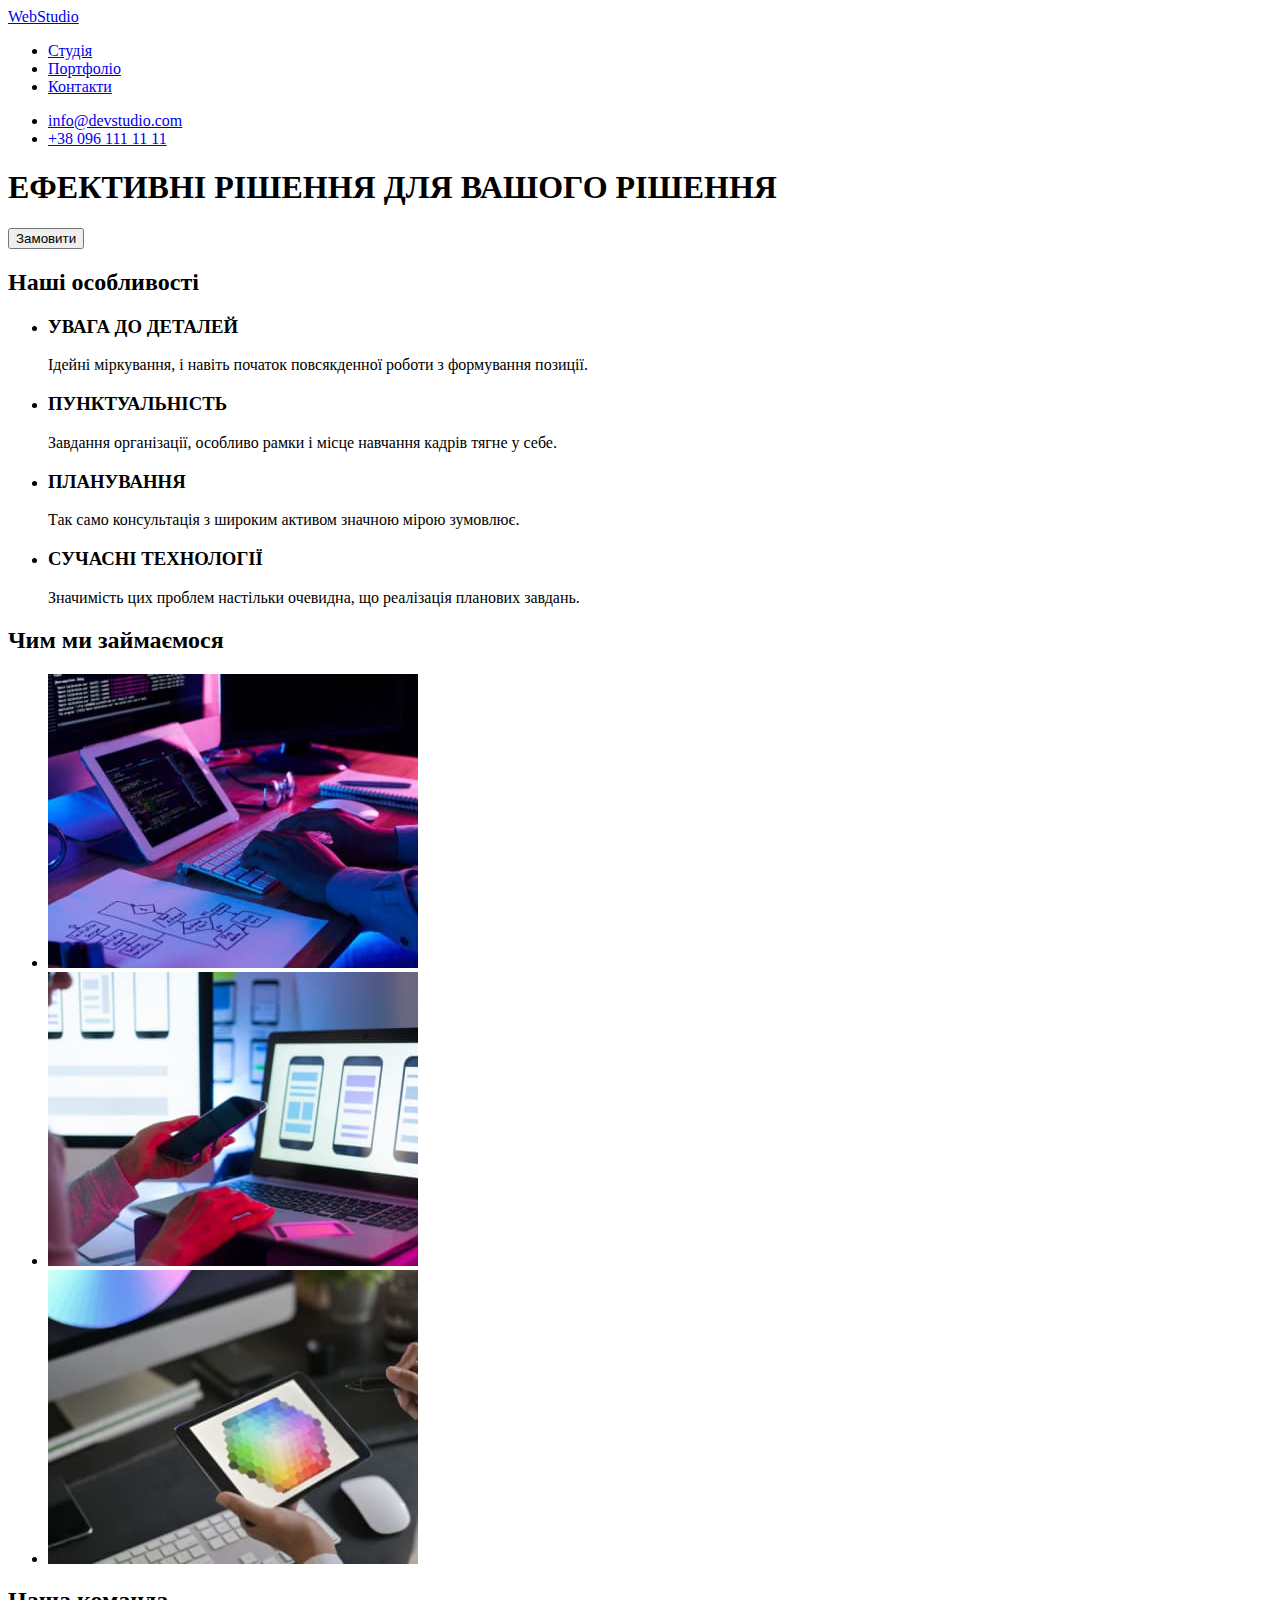
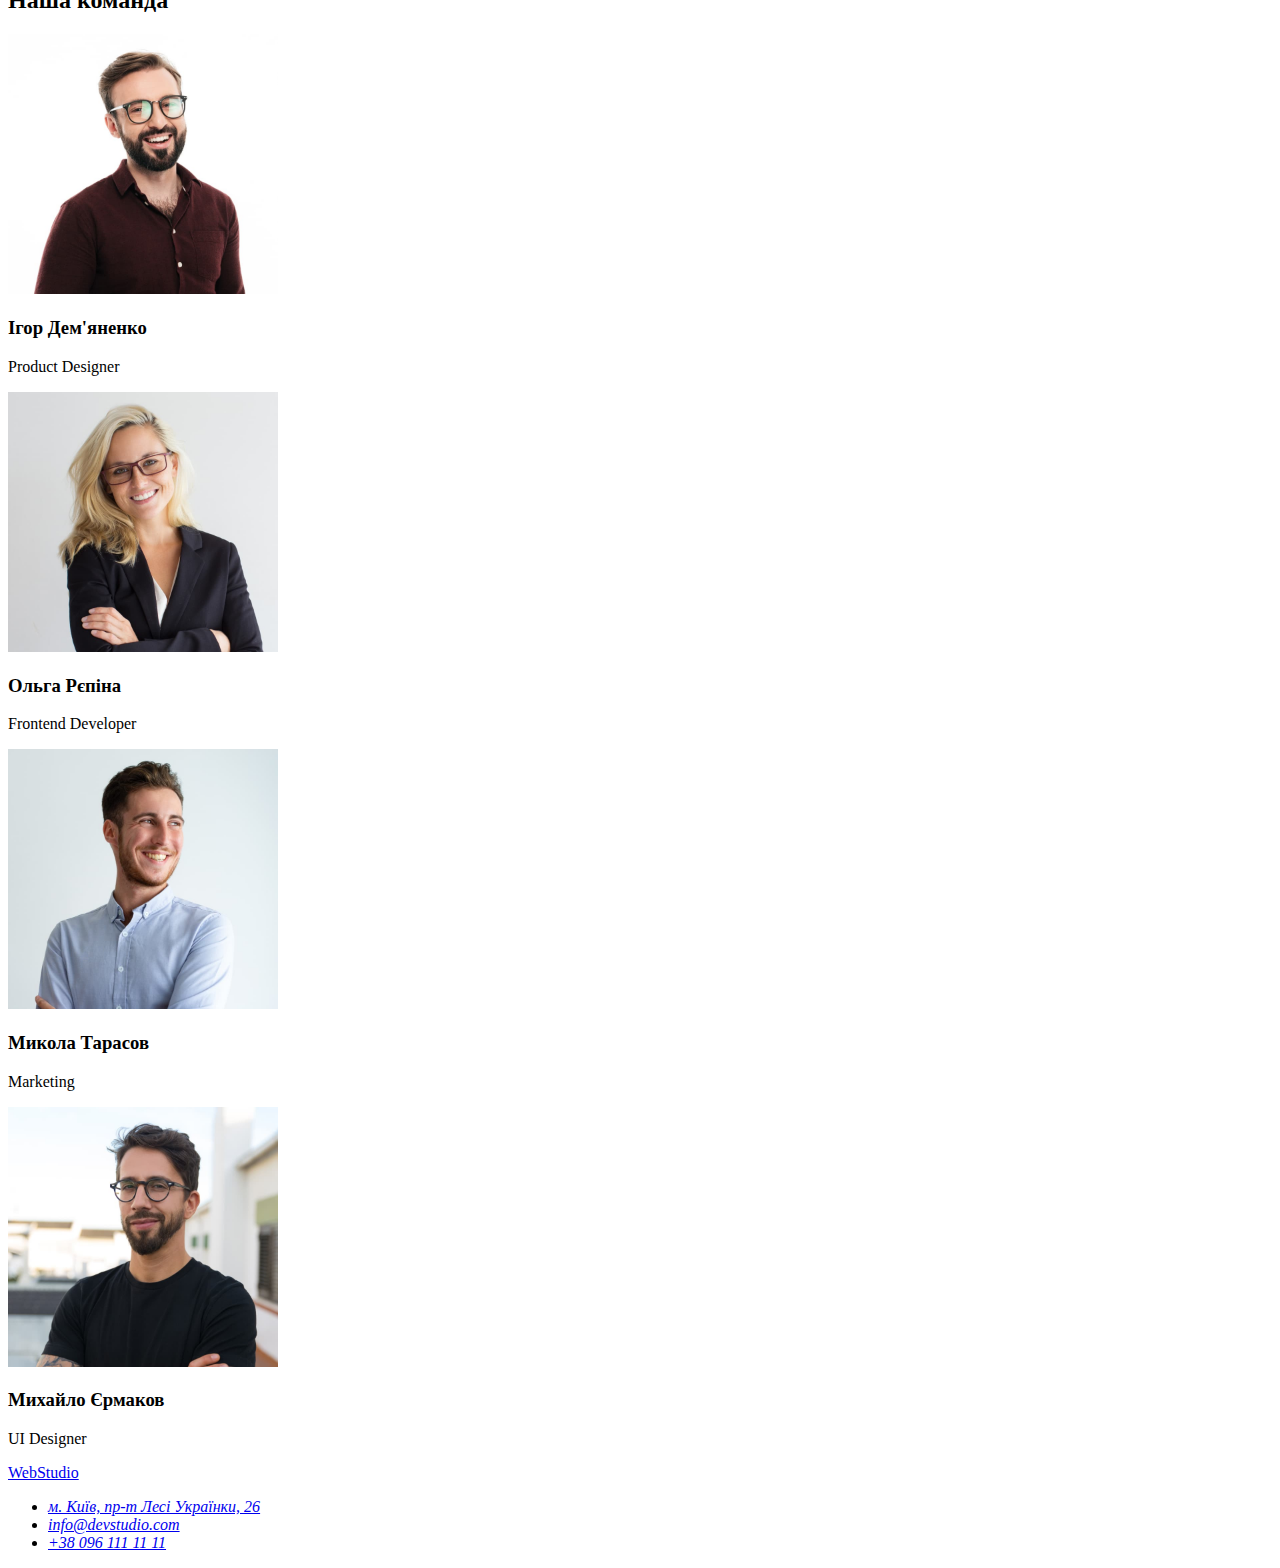
==== index.html @ 2ff0021b "Initial commit" ====
<!DOCTYPE html>
<html lang="uk">
  <head>
    <meta charset="UTF-8" />
    <meta http-equiv="X-UA-Compatible" content="IE=edge" />
    <meta name="viewport" content="width=device-width, initial-scale=1.0" />
    <title>WebStudio</title>
  </head>

  <body>
    <header>
      <nav>
        <a href="./index.html">WebStudio</a>
        <ul>
          <li><a href="./index.html">Студія</a></li>
          <li><a href="#">Портфоліо</a></li>
          <li><a href="#">Контакти</a></li>
        </ul>
      </nav>
      <ul>
        <li><a href="mailto:info@devstudio.com">info@devstudio.com</a></li>
        <li><a href="tel:+380961111111">+38 096 111 11 11</a></li>
      </ul>
    </header>
    <main>
      <section>
        <h1>ЕФЕКТИВНІ РІШЕННЯ ДЛЯ ВАШОГО РІШЕННЯ</h1>
        <button type="button">Замовити</button>
      </section>
      <section>
        <h2>Наші особливості</h2>
        <ul>
          <li>
            <h3>УВАГА ДО ДЕТАЛЕЙ</h3>
            <p>
              Ідейні міркування, і навіть початок повсякденної роботи з
              формування позиції.
            </p>
          </li>
          <li>
            <h3>ПУНКТУАЛЬНІСТЬ</h3>
            <p>
              Завдання організації, особливо рамки і місце навчання кадрів тягне
              у себе.
            </p>
          </li>
          <li>
            <h3>ПЛАНУВАННЯ</h3>
            <p>
              Так само консультація з широким активом значною мірою зумовлює.
            </p>
          </li>
          <li>
            <h3>СУЧАСНІ ТЕХНОЛОГІЇ</h3>
            <p>
              Значимість цих проблем настільки очевидна, що реалізація планових
              завдань.
            </p>
          </li>
        </ul>
      </section>
      <section>
        <h2>Чим ми займаємося</h2>

        <ul>
          <li>
            <img
              src="images/plan.jpg"
              alt="Створення початкової ідеї"
              width="370"
            />
          </li>
          <li>
            <img
              src="images/design.jpg"
              alt="Створення декількох макетів"
              width="370"
            />
          </li>
          <li>
            <img
              src="images/colorpicker.jpg"
              alt="Підбір кольорів"
              width="370"
            />
          </li>
        </ul>
      </section>
      <section>
        <h2>Наша команда</h2>
        <div>
          <img
            src="images/productDesigner.jpg"
            alt="Ігор Дем'яненко: Product Designer"
            width="270"
          />
          <h3>Ігор Дем'яненко</h3>
          <p lang="en">Product Designer</p>
        </div>
        <div>
          <img
            src="images/fDev.jpg"
            alt="Ольга Рєпіна: Frontend Developer"
            width="270"
          />
          <h3>Ольга Рєпіна</h3>
          <p lang="en">Frontend Developer</p>
        </div>
        <div>
          <img
            src="images/marketing.jpg"
            alt="Микола Тарасов: Marketing"
            width="270"
          />
          <h3>Микола Тарасов</h3>
          <p lang="en">Marketing</p>
        </div>
        <div>
          <img
            src="images/uiDesigner.jpg"
            alt="Михайло Єрмаков: UI Designer"
            width="270"
          />
          <h3>Михайло Єрмаков</h3>
          <p lang="en">UI Designer</p>
        </div>
      </section>
      <footer>
        <a href="./index.html">WebStudio</a>
        <address>
          <ul>
            <li>
              <a
                href="https://goo.gl/maps/CPtrU1FHBa2aNyZL9"
                target="_blank"
                rel="noopener noreferrer nofollow"
                >м. Київ, пр-т Лесі Українки, 26</a
              >
            </li>
            <li><a href="mailto:info@devstudio.com">info@devstudio.com</a></li>
            <li><a href="tel:+380961111111">+38 096 111 11 11</a></li>
          </ul>
        </address>
      </footer>
    </main>
  </body>
</html>
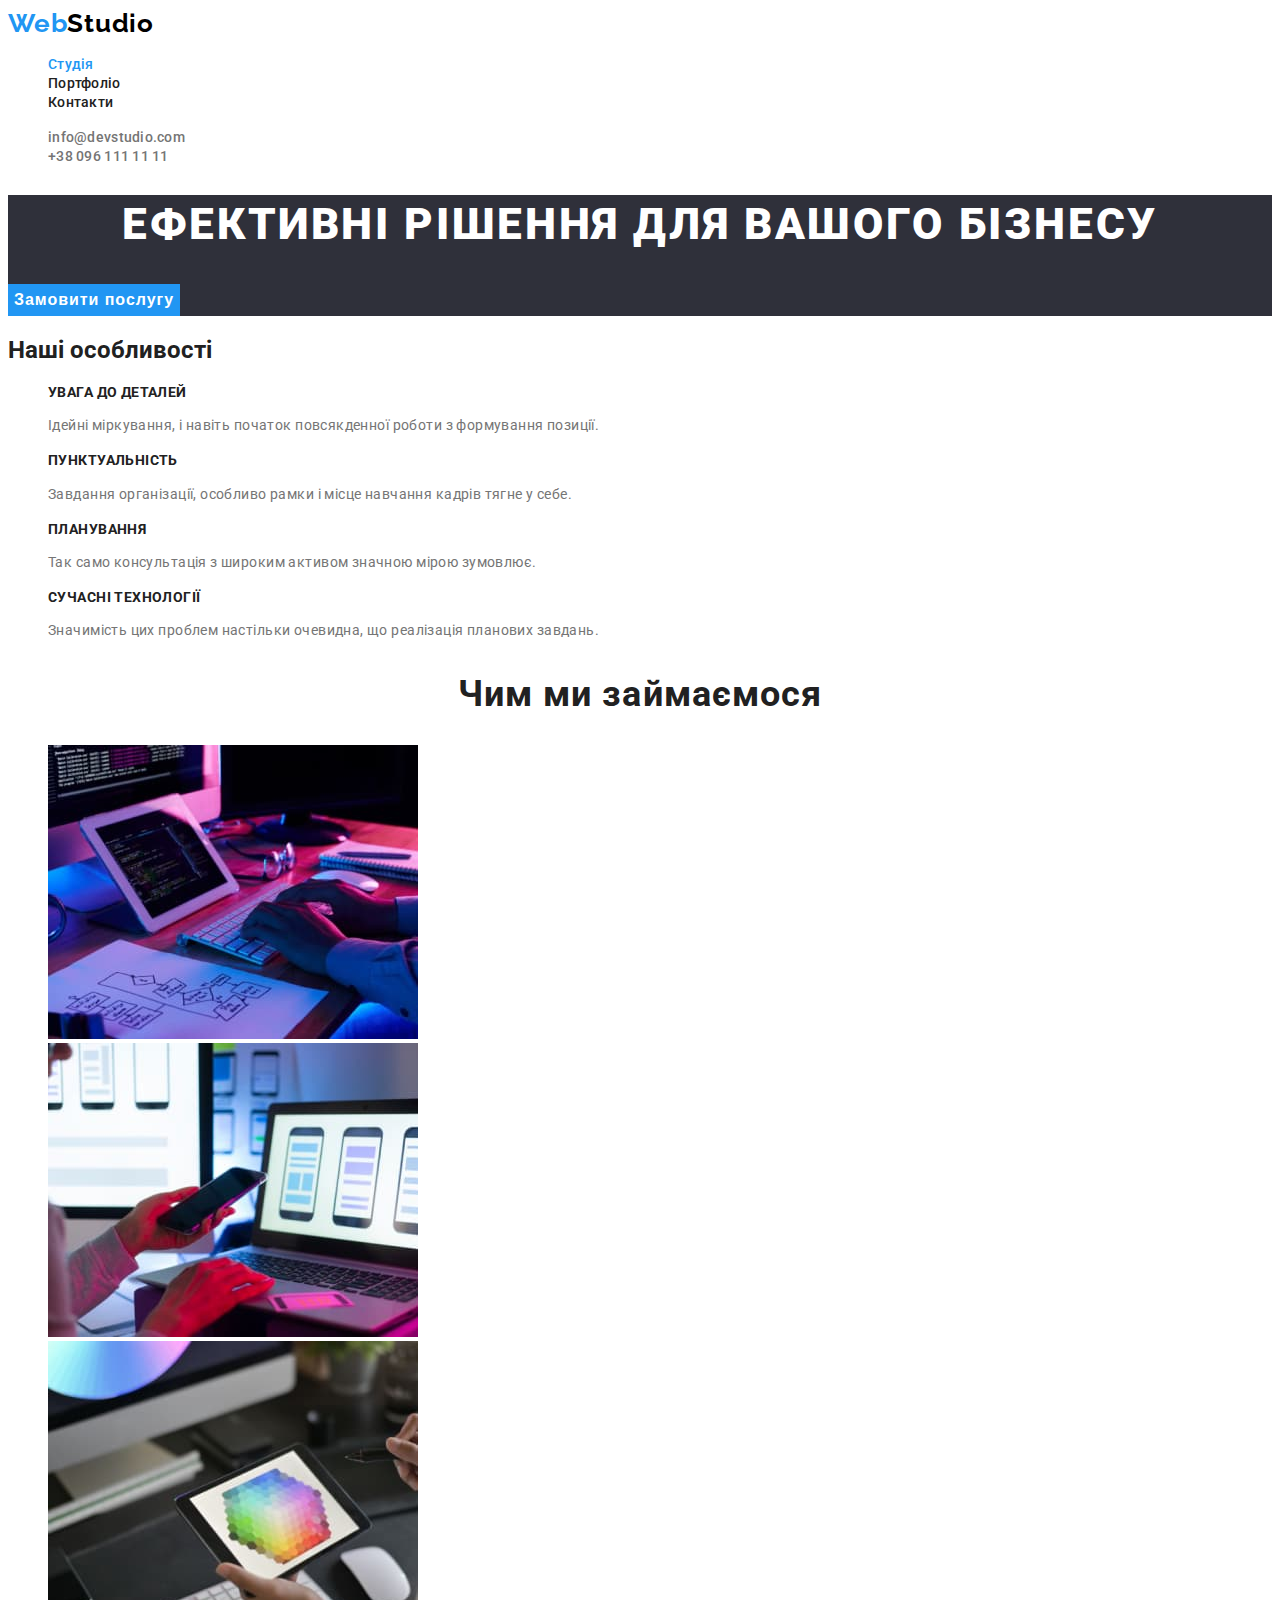
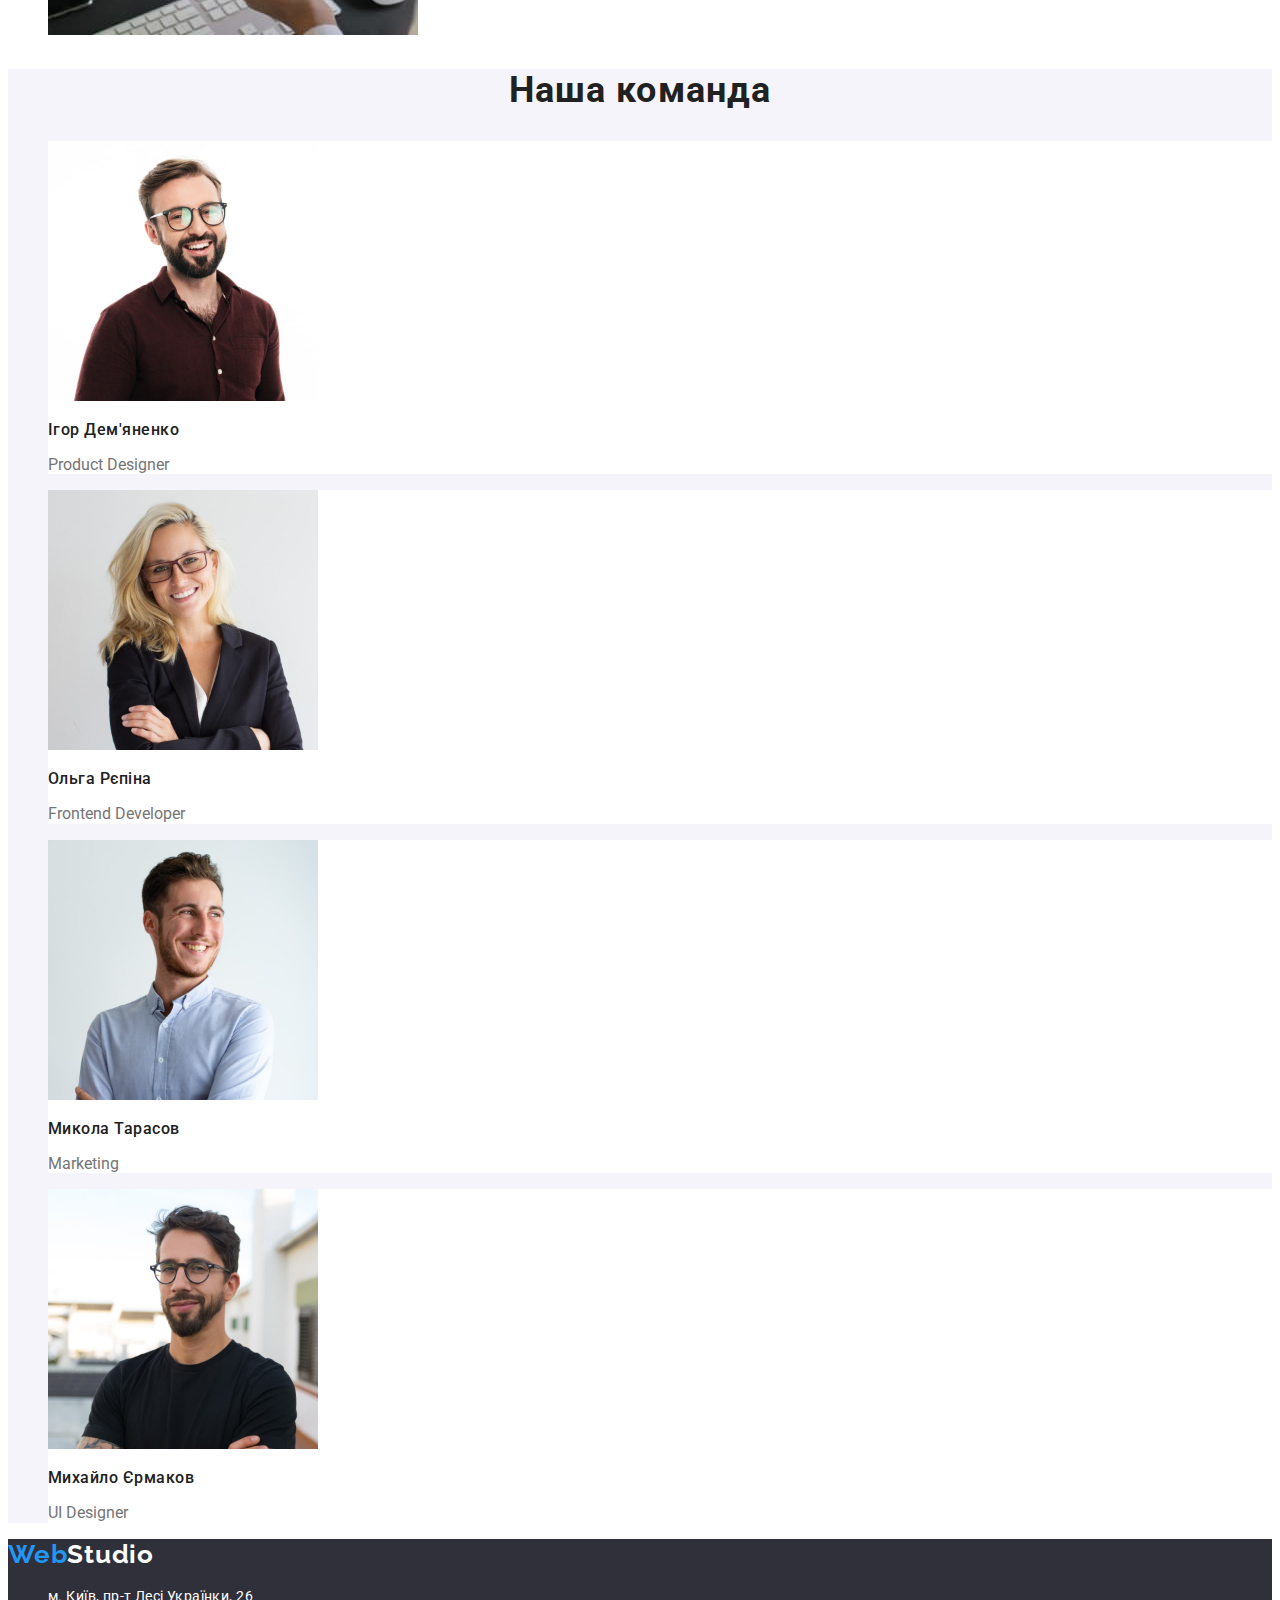
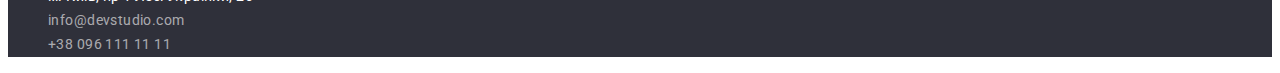
==== commit 1001f774: "Add new page and styles" ====
--- a/index.html
+++ b/index.html
@@ -4,65 +4,84 @@
     <meta charset="UTF-8" />
     <meta http-equiv="X-UA-Compatible" content="IE=edge" />
     <meta name="viewport" content="width=device-width, initial-scale=1.0" />
+    <link rel="stylesheet" href="./css/styles.css" />
+    <link rel="preconnect" href="https://fonts.googleapis.com" />
+    <link rel="preconnect" href="https://fonts.gstatic.com" crossorigin />
+    <link
+      href="https://fonts.googleapis.com/css2?family=Raleway:wght@700&family=Roboto:wght@400;500;700;900&display=swap"
+      rel="stylesheet"
+    />
     <title>WebStudio</title>
   </head>
 
-  <body>
+  <body class="page">
     <header>
-      <nav>
-        <a href="./index.html">WebStudio</a>
-        <ul>
-          <li><a href="./index.html">Студія</a></li>
-          <li><a href="#">Портфоліо</a></li>
-          <li><a href="#">Контакти</a></li>
+      <nav class="nav">
+        <a class="logo" href="./index.html"
+          ><span class="logo-primary">Web</span>Studio</a
+        >
+        <ul class="nav-list list">
+          <li class="item">
+            <a class="nav-link current" href="./index.html">Студія</a>
+          </li>
+          <li class="item">
+            <a class="nav-link" href="./portfolio.html">Портфоліо</a>
+          </li>
+          <li class="item"><a class="nav-link" href="#">Контакти</a></li>
         </ul>
       </nav>
-      <ul>
-        <li><a href="mailto:info@devstudio.com">info@devstudio.com</a></li>
-        <li><a href="tel:+380961111111">+38 096 111 11 11</a></li>
+      <ul class="contact list">
+        <li class="contact-item">
+          <a class="link" href="mailto:info@devstudio.com"
+            >info@devstudio.com</a
+          >
+        </li>
+        <li class="contact-item">
+          <a class="link" href="tel:+380961111111">+38 096 111 11 11</a>
+        </li>
       </ul>
     </header>
     <main>
-      <section>
-        <h1>ЕФЕКТИВНІ РІШЕННЯ ДЛЯ ВАШОГО РІШЕННЯ</h1>
-        <button type="button">Замовити</button>
+      <section class="service">
+        <h1 class="title">Ефективні рішення для вашого бізнесу</h1>
+        <button class="service-btn" type="button">Замовити послугу</button>
       </section>
-      <section>
+      <section class="advantages">
         <h2>Наші особливості</h2>
-        <ul>
-          <li>
-            <h3>УВАГА ДО ДЕТАЛЕЙ</h3>
-            <p>
+        <ul class="advantages-list list">
+          <li class="advantages-item">
+            <h3 class="title">Увага до деталей</h3>
+            <p class="text">
               Ідейні міркування, і навіть початок повсякденної роботи з
               формування позиції.
             </p>
           </li>
-          <li>
-            <h3>ПУНКТУАЛЬНІСТЬ</h3>
-            <p>
+          <li class="advantages-item">
+            <h3 class="title">Пунктуальність</h3>
+            <p class="text">
               Завдання організації, особливо рамки і місце навчання кадрів тягне
               у себе.
             </p>
           </li>
-          <li>
-            <h3>ПЛАНУВАННЯ</h3>
-            <p>
+          <li class="advantages-item">
+            <h3 class="title">Планування</h3>
+            <p class="text">
               Так само консультація з широким активом значною мірою зумовлює.
             </p>
           </li>
-          <li>
-            <h3>СУЧАСНІ ТЕХНОЛОГІЇ</h3>
-            <p>
+          <li class="advantages-item">
+            <h3 class="title">Сучасні технології</h3>
+            <p class="text">
               Значимість цих проблем настільки очевидна, що реалізація планових
               завдань.
             </p>
           </li>
         </ul>
       </section>
-      <section>
-        <h2>Чим ми займаємося</h2>
+      <section class="stages">
+        <h2 class="title">Чим ми займаємося</h2>
 
-        <ul>
+        <ul class="list">
           <li>
             <img
               src="images/plan.jpg"
@@ -86,62 +105,75 @@
           </li>
         </ul>
       </section>
-      <section>
-        <h2>Наша команда</h2>
-        <div>
-          <img
-            src="images/productDesigner.jpg"
-            alt="Ігор Дем'яненко: Product Designer"
-            width="270"
-          />
-          <h3>Ігор Дем'яненко</h3>
-          <p lang="en">Product Designer</p>
-        </div>
-        <div>
-          <img
-            src="images/fDev.jpg"
-            alt="Ольга Рєпіна: Frontend Developer"
-            width="270"
-          />
-          <h3>Ольга Рєпіна</h3>
-          <p lang="en">Frontend Developer</p>
-        </div>
-        <div>
-          <img
-            src="images/marketing.jpg"
-            alt="Микола Тарасов: Marketing"
-            width="270"
-          />
-          <h3>Микола Тарасов</h3>
-          <p lang="en">Marketing</p>
-        </div>
-        <div>
-          <img
-            src="images/uiDesigner.jpg"
-            alt="Михайло Єрмаков: UI Designer"
-            width="270"
-          />
-          <h3>Михайло Єрмаков</h3>
-          <p lang="en">UI Designer</p>
-        </div>
+      <section class="team">
+        <h2 class="title">Наша команда</h2>
+
+        <ul class="team-list list">
+          <li class="item">
+            <img
+              src="images/productDesigner.jpg"
+              alt="Ігор Дем'яненко: Product Designer"
+              width="270"
+            />
+            <h3 class="team-title">Ігор Дем'яненко</h3>
+            <p class="team-desc" lang="en">Product Designer</p>
+          </li>
+          <li class="item">
+            <img
+              src="images/fDev.jpg"
+              alt="Ольга Рєпіна: Frontend Developer"
+              width="270"
+            />
+            <h3 class="team-title">Ольга Рєпіна</h3>
+            <p class="team-desc" lang="en">Frontend Developer</p>
+          </li>
+          <li class="item">
+            <img
+              src="images/marketing.jpg"
+              alt="Микола Тарасов: Marketing"
+              width="270"
+            />
+            <h3 class="team-title">Микола Тарасов</h3>
+            <p class="team-desc" lang="en">Marketing</p>
+          </li>
+          <li class="item">
+            <img
+              src="images/uiDesigner.jpg"
+              alt="Михайло Єрмаков: UI Designer"
+              width="270"
+            />
+            <h3 class="team-title">Михайло Єрмаков</h3>
+            <p class="team-desc" lang="en">UI Designer</p>
+          </li>
+        </ul>
       </section>
-      <footer>
-        <a href="./index.html">WebStudio</a>
-        <address>
-          <ul>
-            <li>
-              <a
-                href="https://goo.gl/maps/CPtrU1FHBa2aNyZL9"
-                target="_blank"
-                rel="noopener noreferrer nofollow"
-                >м. Київ, пр-т Лесі Українки, 26</a
-              >
-            </li>
-            <li><a href="mailto:info@devstudio.com">info@devstudio.com</a></li>
-            <li><a href="tel:+380961111111">+38 096 111 11 11</a></li>
-          </ul>
-        </address>
-      </footer>
     </main>
+    <footer class="footer">
+      <a class="logo" href="./index.html"
+        ><span class="logo-primary">Web</span
+        ><span class="logo-secondary">Studio</span></a
+      >
+      <address>
+        <ul class="address-info list">
+          <li>
+            <a
+              class="link address-design"
+              href="https://goo.gl/maps/CPtrU1FHBa2aNyZL9"
+              target="_blank"
+              rel="noopener noreferrer nofollow"
+              >м. Київ, пр-т Лесі Українки, 26</a
+            >
+          </li>
+          <li>
+            <a class="link" href="mailto:info@devstudio.com"
+              >info@devstudio.com</a
+            >
+          </li>
+          <li>
+            <a class="link" href="tel:+380961111111">+38 096 111 11 11</a>
+          </li>
+        </ul>
+      </address>
+    </footer>
   </body>
 </html>
--- a/css/styles.css
+++ b/css/styles.css
@@ -0,0 +1,200 @@
+:root {
+  --main-page-color: #212121;
+  --secondary-page-color: #757575;
+
+  --main-bcg-color: #ffffff;
+  --secondary-bcg-color: #2f303a;
+
+  --link-hover-color: #2196f3;
+
+  --logo-main-color: #2196f3;
+  --logo-header-color: #000000;
+  --logo-footer-color: #ffffff;
+
+  --btn-bcg-color: #2196f3;
+  --btn-text-color: #ffffff;
+}
+
+.page {
+  font-size: 16px;
+  font-family: "Roboto", "Segoe UI", Tahoma, Geneva, Verdana, sans-serif;
+  color: var(--main-page-color);
+}
+
+.list {
+  list-style-type: none;
+}
+
+.logo {
+  font-size: 26px;
+  font-family: "Raleway", sans-serif;
+  font-weight: 700;
+  line-height: 1.17;
+  letter-spacing: 0.03em;
+  color: var(--logo-header-color);
+  text-decoration: none;
+}
+
+.logo-primary {
+  color: var(--logo-main-color);
+}
+
+.logo-secondary {
+  color: var(--logo-footer-color);
+}
+
+.nav-link {
+  font-size: 14px;
+  font-weight: 500;
+  line-height: 1.17;
+  letter-spacing: 0.02em;
+  color: inherit;
+  text-decoration: none;
+}
+
+.nav-link.current {
+  color: var(--link-hover-color);
+}
+
+.contact-item > .link {
+  font-size: 14px;
+  font-weight: 500;
+  line-height: 1.17;
+  letter-spacing: 0.02em;
+  color: var(--secondary-page-color);
+  text-decoration: none;
+}
+
+.nav-link:hover,
+.contact-item > .link:hover,
+.nav-link:focus,
+.contact-item > .link:focus {
+  color: var(--link-hover-color);
+}
+
+.service > .title {
+  font-size: 44px;
+  font-weight: 900;
+  line-height: 1.36;
+  letter-spacing: 0.06em;
+  color: #ffffff;
+  text-transform: uppercase;
+  text-align: center;
+}
+
+.service-btn {
+  font-size: inherit;
+  font-weight: 700;
+  line-height: 1.88;
+  letter-spacing: 0.06em;
+  color: var(--btn-text-color);
+  border: none;
+  background-color: var(--btn-bcg-color);
+  cursor: pointer;
+}
+
+.advantages,
+.stages,
+.portfolio {
+  background-color: var(--main-bcg-color);
+}
+
+.advantages-item > .title {
+  font-size: 14px;
+  line-height: 1.17;
+  letter-spacing: 0.03em;
+  text-transform: uppercase;
+}
+
+.advantages-item > .text {
+  font-size: 14px;
+  line-height: 1.71;
+  letter-spacing: 0.03em;
+  color: var(--secondary-page-color);
+}
+
+.stages > .title,
+.team > .title {
+  font-size: 36px;
+  line-height: 1.17;
+  letter-spacing: 0.03em;
+  text-align: center;
+}
+
+.team {
+  background-color: #f5f4fa;
+}
+
+.team-list > .item {
+  background-color: var(--main-bcg-color);
+}
+
+.team-list .team-title {
+  font-size: 16px;
+  font-weight: 500;
+  line-height: 1.17;
+  letter-spacing: 0.03em;
+}
+
+.team-list .team-desc {
+  line-height: 1.17;
+  color: var(--secondary-page-color);
+}
+
+.address-info .link {
+  font-style: normal;
+  font-size: 14px;
+  line-height: 1.71;
+  letter-spacing: 0.03em;
+  color: rgba(255, 255, 255, 0.6);
+  text-decoration: none;
+}
+
+.link.address-design {
+  color: #ffffff;
+}
+
+.address-info .link:hover,
+.address-info .link:focus {
+  color: var(--link-hover-color);
+}
+
+/* PORTFOLIO PAGE */
+
+.portfolio > .title {
+  display: none;
+}
+
+.filter-item > .filter-btn {
+  font-size: inherit;
+  font-family: inherit;
+  font-weight: 500;
+  line-height: 1.63;
+  letter-spacing: 0.03em;
+  color: inherit;
+  background-color: #f5f4fa;
+  border: none;
+  cursor: pointer;
+}
+
+.filter-item > .filter-btn:hover,
+.filter-item > .filter-btn:focus {
+  color: var(--btn-text-color);
+  background-color: var(--link-hover-color);
+}
+
+.project-item > .ptoject-title {
+  font-size: 18px;
+  line-height: 2;
+  letter-spacing: 0.06em;
+}
+.project-item > .project-text {
+  letter-spacing: 0.03em;
+  line-height: 1.88;
+  color: var(--secondary-page-color);
+}
+
+.service,
+.footer {
+  background-color: var(--secondary-bcg-color);
+}
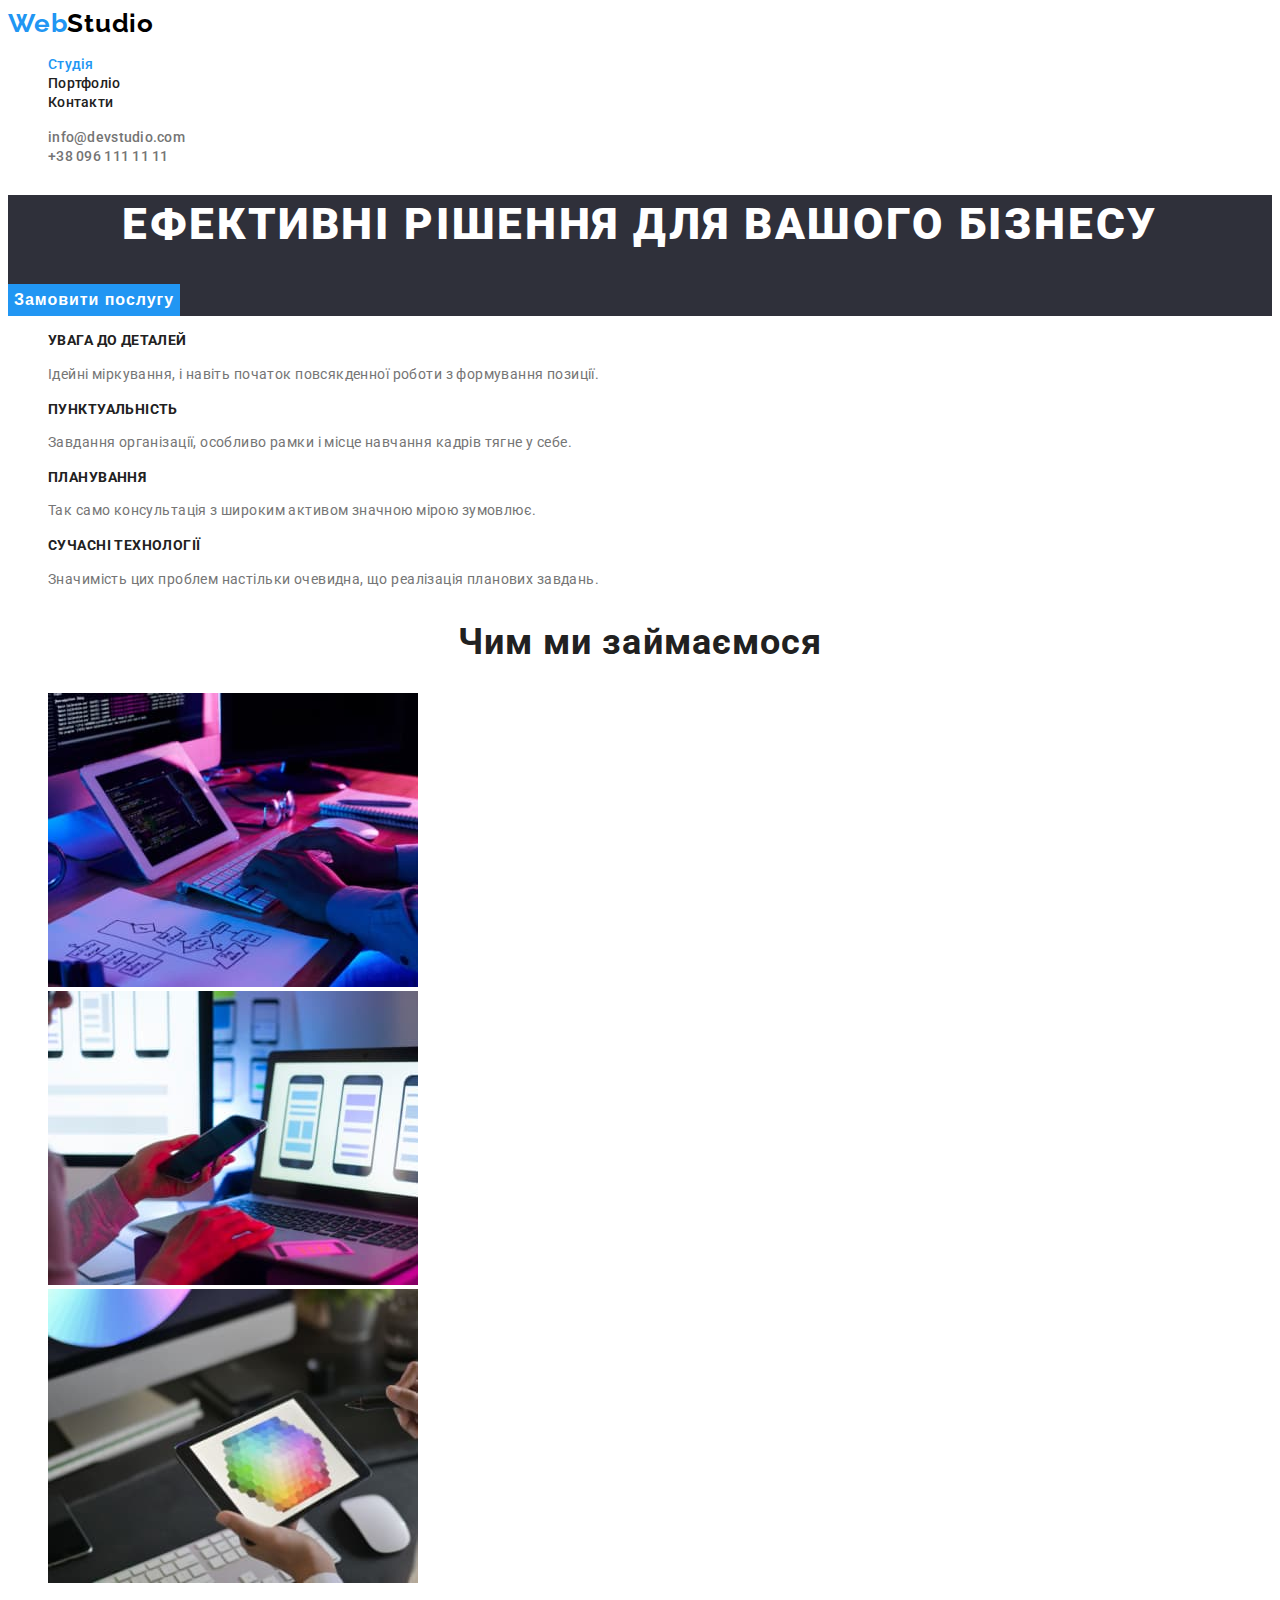
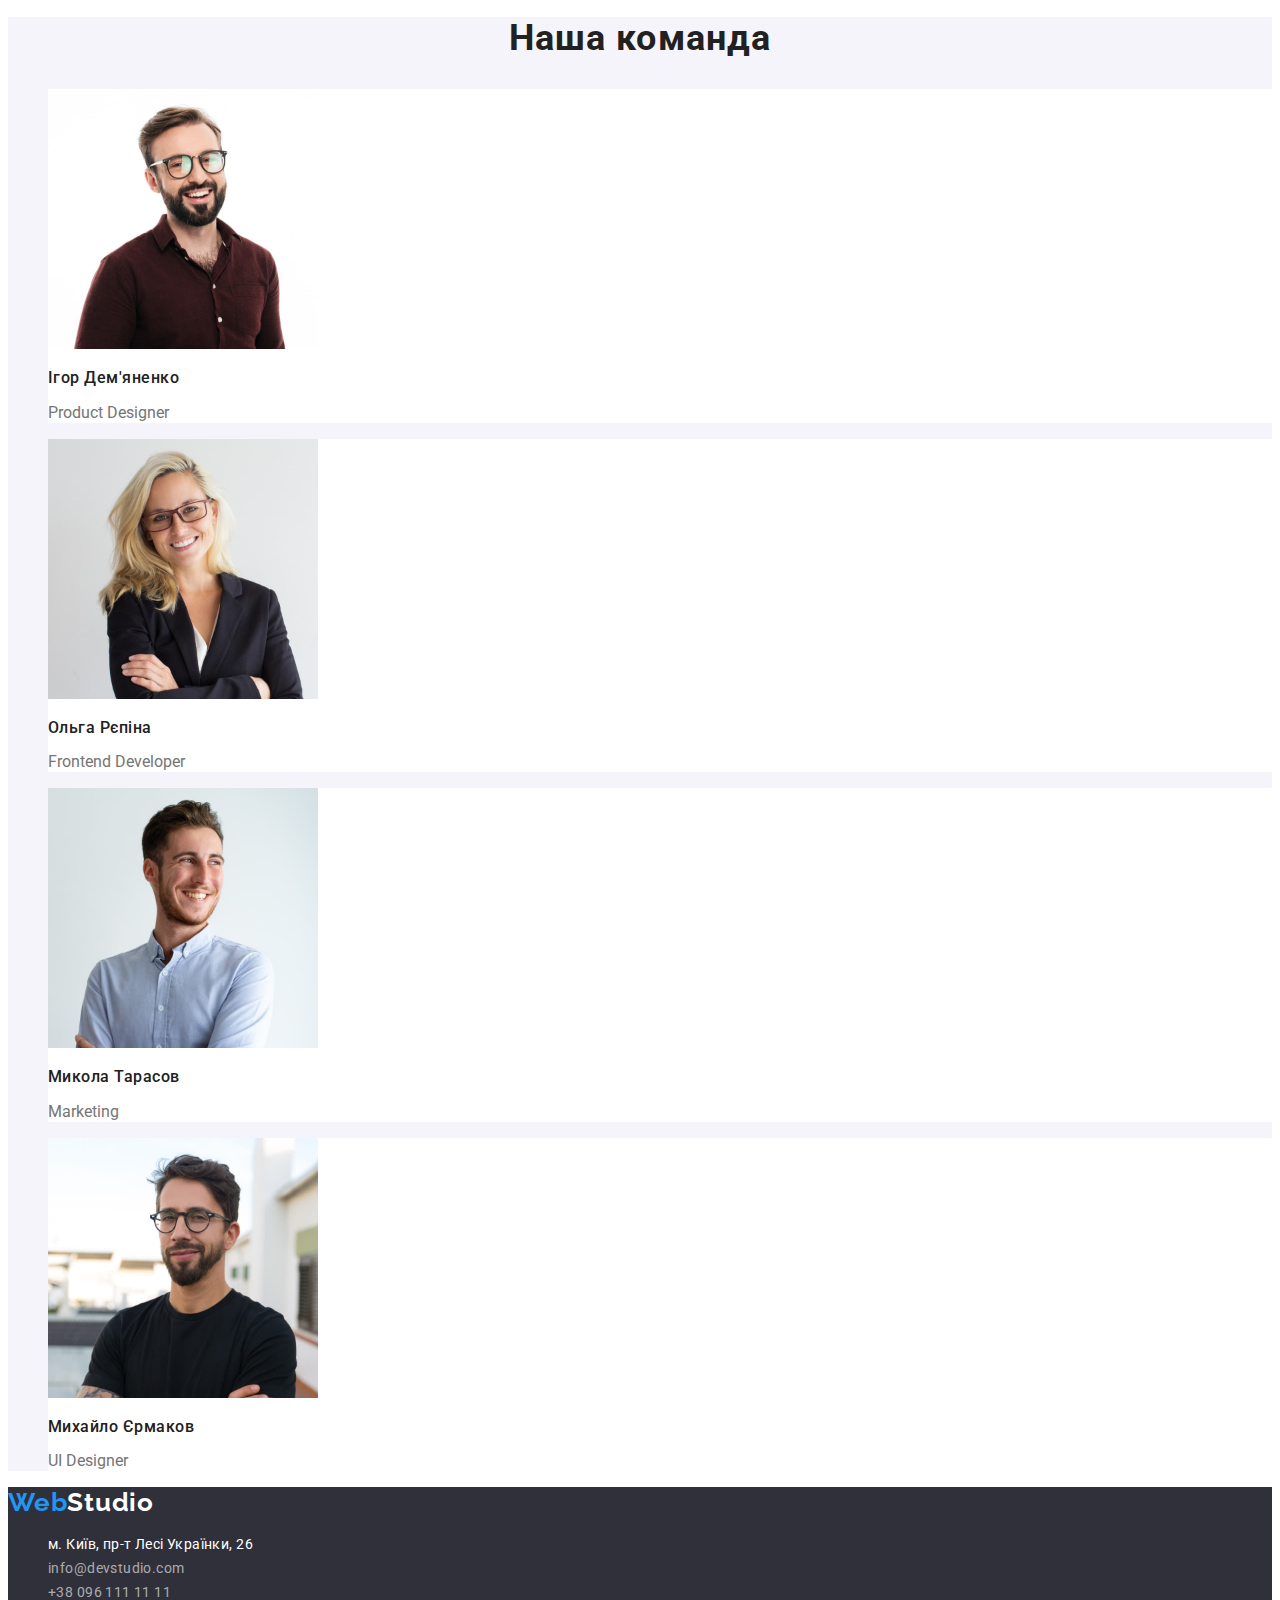
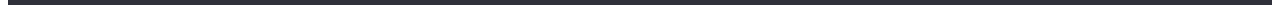
==== commit 9fdf4eb5: "Change colors and add visibility style" ====
--- a/index.html
+++ b/index.html
@@ -47,7 +47,7 @@
         <button class="service-btn" type="button">Замовити послугу</button>
       </section>
       <section class="advantages">
-        <h2>Наші особливості</h2>
+        <h2 class="visually-hidden">Наші особливості</h2>
         <ul class="advantages-list list">
           <li class="advantages-item">
             <h3 class="title">Увага до деталей</h3>
@@ -79,7 +79,7 @@
         </ul>
       </section>
       <section class="stages">
-        <h2 class="title">Чим ми займаємося</h2>
+        <h2 class="section-title">Чим ми займаємося</h2>
 
         <ul class="list">
           <li>
@@ -106,7 +106,7 @@
         </ul>
       </section>
       <section class="team">
-        <h2 class="title">Наша команда</h2>
+        <h2 class="section-title">Наша команда</h2>
 
         <ul class="team-list list">
           <li class="item">
@@ -165,12 +165,14 @@
             >
           </li>
           <li>
-            <a class="link" href="mailto:info@devstudio.com"
+            <a class="link link-hover" href="mailto:info@devstudio.com"
               >info@devstudio.com</a
             >
           </li>
           <li>
-            <a class="link" href="tel:+380961111111">+38 096 111 11 11</a>
+            <a class="link link-hover" href="tel:+380961111111"
+              >+38 096 111 11 11</a
+            >
           </li>
         </ul>
       </address>
--- a/css/styles.css
+++ b/css/styles.css
@@ -1,9 +1,11 @@
 :root {
   --main-page-color: #212121;
   --secondary-page-color: #757575;
+  --extra-page-color: #ffffff;
 
   --main-bcg-color: #ffffff;
   --secondary-bcg-color: #2f303a;
+  --extra-bcg-color: #f5f4fa;
 
   --link-hover-color: #2196f3;
 
@@ -11,6 +13,7 @@
   --logo-header-color: #000000;
   --logo-footer-color: #ffffff;
 
+  --btn-bcg-main-color: #f5f4fa;
   --btn-bcg-color: #2196f3;
   --btn-text-color: #ffffff;
 }
@@ -23,6 +26,19 @@
 
 .list {
   list-style-type: none;
+}
+
+.visually-hidden {
+  position: absolute;
+  white-space: nowrap;
+  width: 1px;
+  height: 1px;
+  overflow: hidden;
+  border: 0;
+  padding: 0;
+  clip: rect(0 0 0 0);
+  clip-path: inset(50%);
+  margin: -1px;
 }
 
 .logo {
@@ -77,7 +93,7 @@
   font-weight: 900;
   line-height: 1.36;
   letter-spacing: 0.06em;
-  color: #ffffff;
+  color: var(--extra-page-color);
   text-transform: uppercase;
   text-align: center;
 }
@@ -113,8 +129,7 @@
   color: var(--secondary-page-color);
 }
 
-.stages > .title,
-.team > .title {
+.section-title {
   font-size: 36px;
   line-height: 1.17;
   letter-spacing: 0.03em;
@@ -122,7 +137,7 @@
 }
 
 .team {
-  background-color: #f5f4fa;
+  background-color: var(--extra-bcg-color);
 }
 
 .team-list > .item {
@@ -151,19 +166,15 @@
 }
 
 .link.address-design {
-  color: #ffffff;
-}
-
-.address-info .link:hover,
-.address-info .link:focus {
+  color: var(--extra-page-color);
+}
+
+.link.link-hover:hover,
+.link.link-hover:focus {
   color: var(--link-hover-color);
 }
 
 /* PORTFOLIO PAGE */
-
-.portfolio > .title {
-  display: none;
-}
 
 .filter-item > .filter-btn {
   font-size: inherit;
@@ -172,7 +183,7 @@
   line-height: 1.63;
   letter-spacing: 0.03em;
   color: inherit;
-  background-color: #f5f4fa;
+  background-color: var(--btn-bcg-main-color);
   border: none;
   cursor: pointer;
 }
